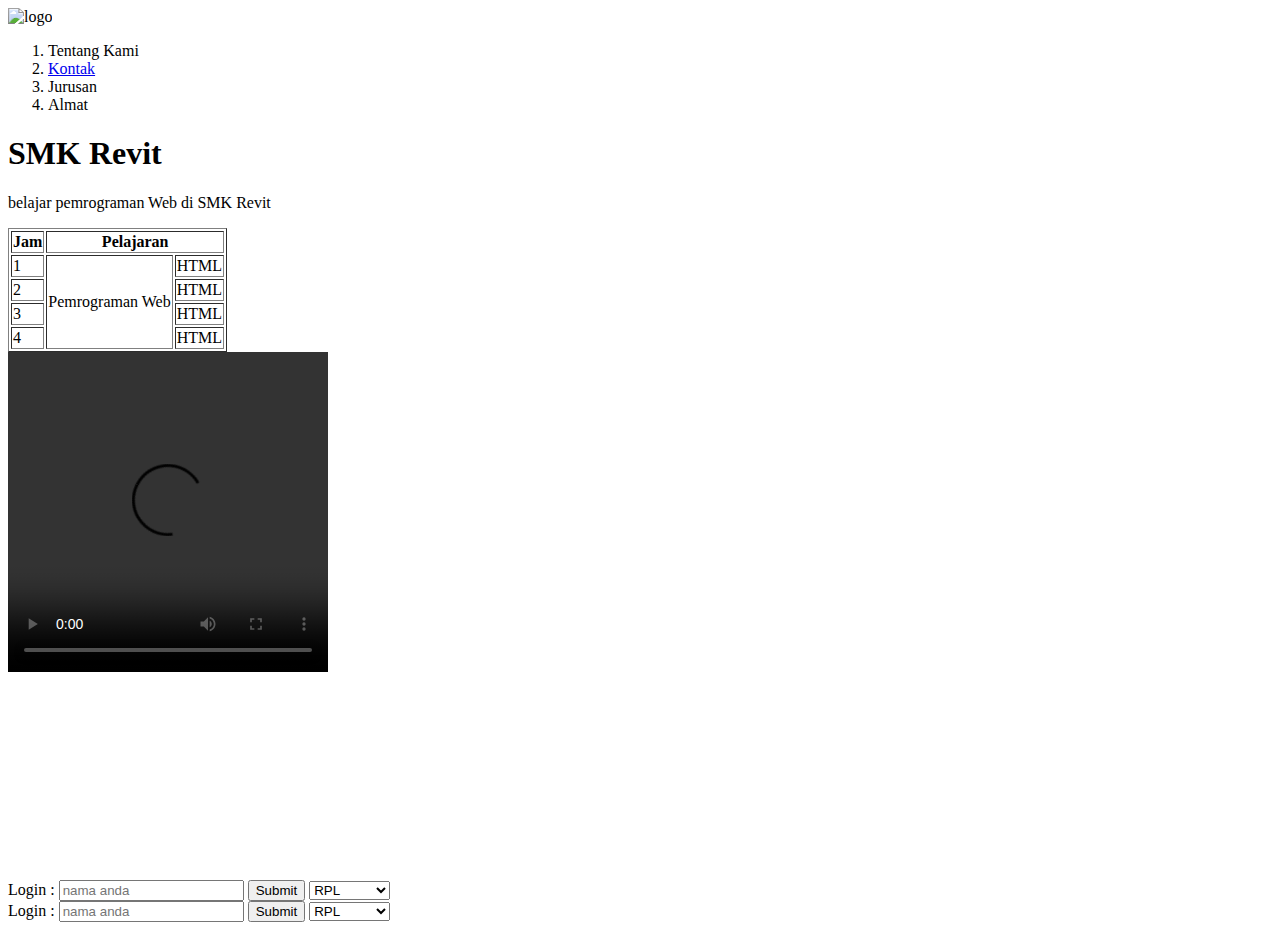
==== index.html @ 709c5294 "Add files via upload" ====
<!DOCTYPE html>
<html lang="en">
<head>
   <meta charset="UTF-8">
   <meta http-equiv="X-UA-Compatible" content="IE=edge">
   <meta name="viewport" content="width= , initial-scale=1.0">
   <title>Document</title>
   <!-- external css -->
   <link rel="stylesheet" href="style.css">
   
  
</head>
<body>

  
  <div>
    <nav class="batas warna">
      <img src="img/panda.jpg" alt="logo"/>
 
 
       <!-- list menu-->
       <ol>
          <li>Tentang Kami</li>
          <li><a href="pages/kontak.html">Kontak</a>  </li>
          <li>Jurusan</li>
          <li>Almat</li>
       </ol>
 
   </nav>
      
 
 
 
     <!-- judul -->
      <section id="bekgron">
 
       <h1>SMK Revit</h1>
      <p>belajar pemrograman Web di SMK Revit</p>
 
      <table border="1px">
        <thead>
          <tr>
             <th>Jam</th>
             <th colspan="2">Pelajaran</th>
            
          </tr>
        </thead>
        <tbody>
            <tr>
              <td>1</td>
              <td rowspan="4">Pemrograman Web</td>
              <td>HTML</td>
            </tr>
            <tr>
              <td>2</td>
             
              <td>HTML</td>
            </tr>
            <tr>
              <td>3</td>
              
              <td>HTML</td>
            </tr>
            <tr>
              <td>4</td>
             
              <td>HTML</td>
            </tr>
        </tbody>
      </table>
 <section>
   <video src="vidio/1. Belajar OOP (introduction).mp4" width="320" height="320" controls></video>
 </section>
 <section>
  <audio src="vidio/1. Belajar OOP (introduction).mp4"></audio>
 </section>

 <section>
  <canvas width="300" height="200"></canvas>
 </section>
      </section>
 <footer>
   <form action=" method">
     <label for="">Login : </label>
       <input type="text"  placeholder="nama anda">
       <input type="submit">
 
       <select name="" id="">
         <option value="1">RPL</option>
         <option value="2">DKV</option>
         <option value="3">Akuntansi</option>
 
       </select>
 
 
    </form>
 
 </footer>

  </div>

 
     <form action=" method">
      <label for="">Login : </label>
        <input type="text"  placeholder="nama anda">
        <input type="submit">

        <select name="" id="">
          <option value="1">RPL</option>
          <option value="2">DKV</option>
          <option value="3">Akuntansi</option>

        </select>


     </form>
     
</body>
</html>
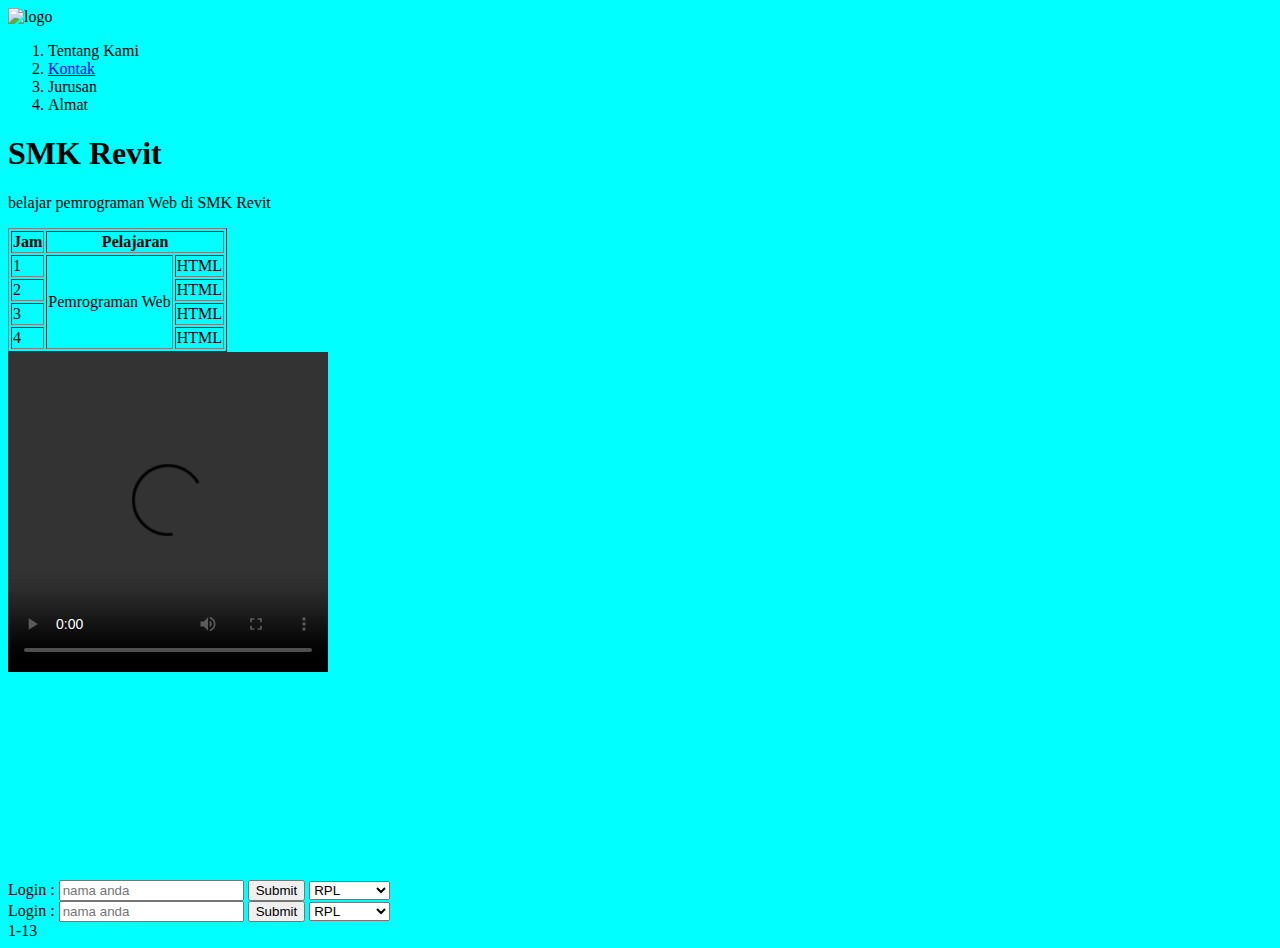
==== commit 0956df22: "Add files via upload" ====
--- a/index.html
+++ b/index.html
@@ -7,7 +7,11 @@
    <title>Document</title>
    <!-- external css -->
    <link rel="stylesheet" href="style.css">
-   
+   <style>
+    body{
+      background-color: aqua;
+    }
+   </style>
   
 </head>
 <body>
@@ -114,6 +118,6 @@
 
 
      </form>
-     
+     1-13
 </body>
 </html>